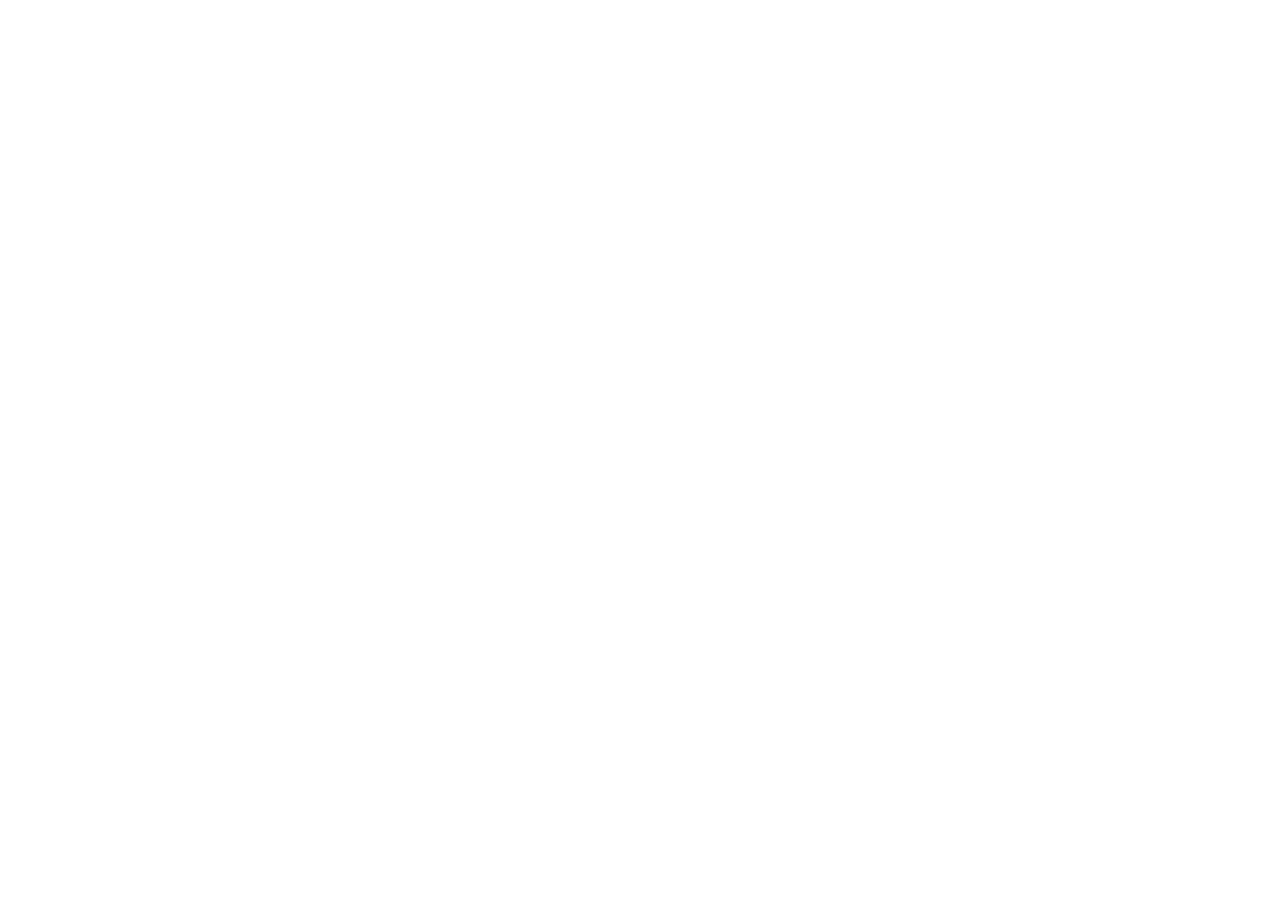
==== index.html @ cd37b935 "préparation README-normalize-reset" ====
<!DOCTYPE html>
<html lang="en">
<head>
    <meta charset="UTF-8">
    <meta name="viewport" content="width=device-width, initial-scale=1.0">
    <title>Document</title>
</head>
<body>
    
</body>
</html>
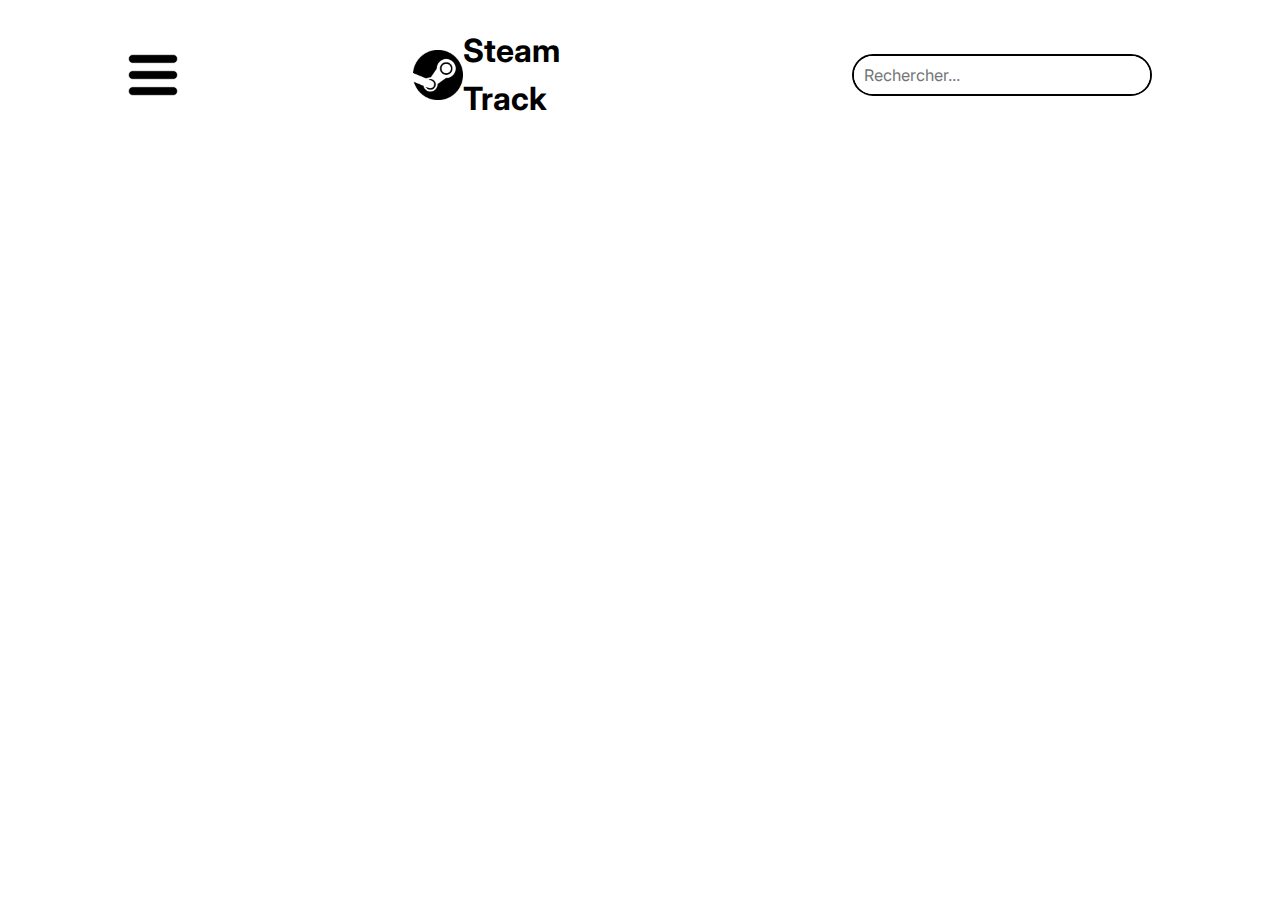
==== commit 3dd13659: "nav-bar" ====
--- a/index.html
+++ b/index.html
@@ -3,9 +3,26 @@
 <head>
     <meta charset="UTF-8">
     <meta name="viewport" content="width=device-width, initial-scale=1.0">
+    <link rel="stylesheet" href="./css/reset.css">
+    <link rel="stylesheet" href="./css/normalize.css">
+    <link rel="preconnect" href="https://fonts.googleapis.com">
+    <link rel="preconnect" href="https://fonts.gstatic.com" crossorigin>
+    <link href="https://fonts.googleapis.com/css2?family=Inter:ital,opsz,wght@0,14..32,100..900;1,14..32,100..900&display=swap" rel="stylesheet">
+    <link rel="stylesheet" href="./css/main.css">
     <title>Document</title>
 </head>
 <body>
-    
+    <header>
+        <div class="nav-bar">
+            <img src="./assets/images/burger-menu.png" alt="burger-menu">
+            <div class="logo-steam-track">
+                <img src="./assets/images/steam-logo.png" alt="logo steam">
+                <h1>Steam Track</h1>
+            </div>
+            <div class="search-bar">
+                <input type="text" placeholder="Rechercher...">
+            </div>
+        </div>
+    </header>
 </body>
 </html>--- a/css/main.css
+++ b/css/main.css
@@ -0,0 +1,62 @@
+:root {
+    --bluish-black: #171a21; 
+    --bright-light-blue: #66c0f4;
+    --dark-blue-greyish: #1b2838;
+    --deep-blue-grey: #2a475e;
+    --blue-grey-very-clear: #c7d5e0; 
+}
+
+body {
+    font-family: "Inter", sans-serif;
+}
+
+.nav-bar {
+    width: 80%;
+    height: 50px;
+    margin: 0 auto;
+    margin-top: 50px;
+    display: flex;
+    justify-content: space-between;
+    align-items: center;
+}
+
+.nav-bar img {
+    width: 50px;
+    cursor: pointer;
+}
+
+.logo-steam-track {
+    width:20%;
+    display: flex;
+    justify-content: space-around;
+}
+
+.logo-steam-track img {
+    width: 50px ;
+    object-fit: contain;
+}
+
+/* bare de recherche */
+
+.search-bar {
+    width: 300px;
+    display: flex;
+    border: 2px solid #000;
+    border-radius: 25px;
+    overflow: hidden;
+    background-color: #fff;
+}
+
+.search-bar input {
+    flex: 1;
+    padding: 10px;
+    border: none;
+    outline: none;
+    font-size: 16px;
+    color: #333;
+    background-color: #fff;
+}
+
+.search-bar button {
+    display: none;
+}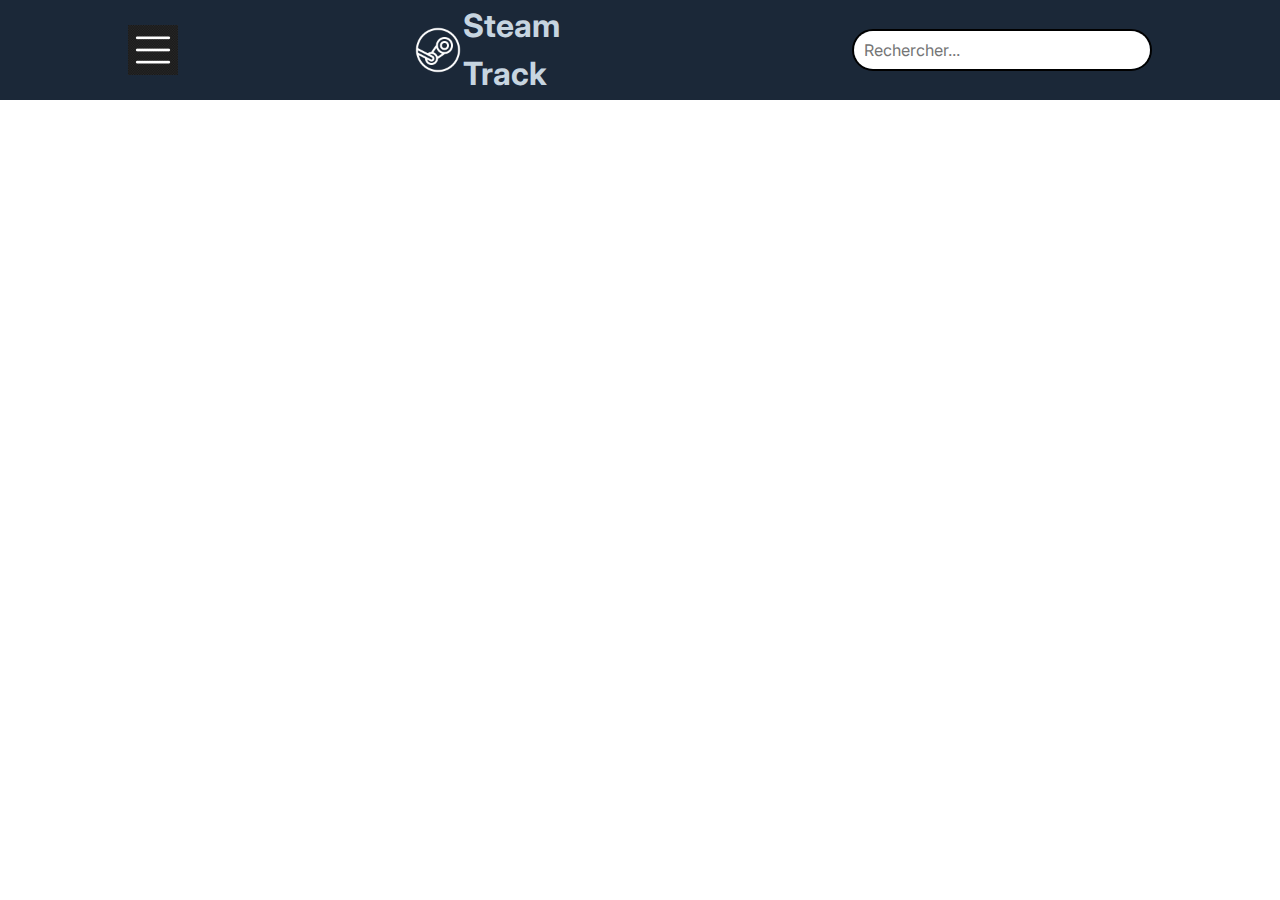
==== commit 51c851f4: "updrade-pages-login" ====
--- a/index.html
+++ b/index.html
@@ -14,9 +14,9 @@
 <body>
     <header>
         <div class="nav-bar">
-            <img src="./assets/images/burger-menu.png" alt="burger-menu">
+            <img src="./assets/images/burger-menu-white.png" alt="burger-menu">
             <div class="logo-steam-track">
-                <img src="./assets/images/steam-logo.png" alt="logo steam">
+                <img src="./assets/images/steam-logo-white.png" alt="logo steam">
                 <h1>Steam Track</h1>
             </div>
             <div class="search-bar">
--- a/css/main.css
+++ b/css/main.css
@@ -10,11 +10,21 @@
     font-family: "Inter", sans-serif;
 }
 
+header {
+    width: 100%;
+    height: 100px;
+    background-color: var(--dark-blue-greyish);
+}
+
+h1 {
+    color: var(--blue-grey-very-clear);
+}
+
 .nav-bar {
     width: 80%;
     height: 50px;
     margin: 0 auto;
-    margin-top: 50px;
+    padding-top: 50px;
     display: flex;
     justify-content: space-between;
     align-items: center;
